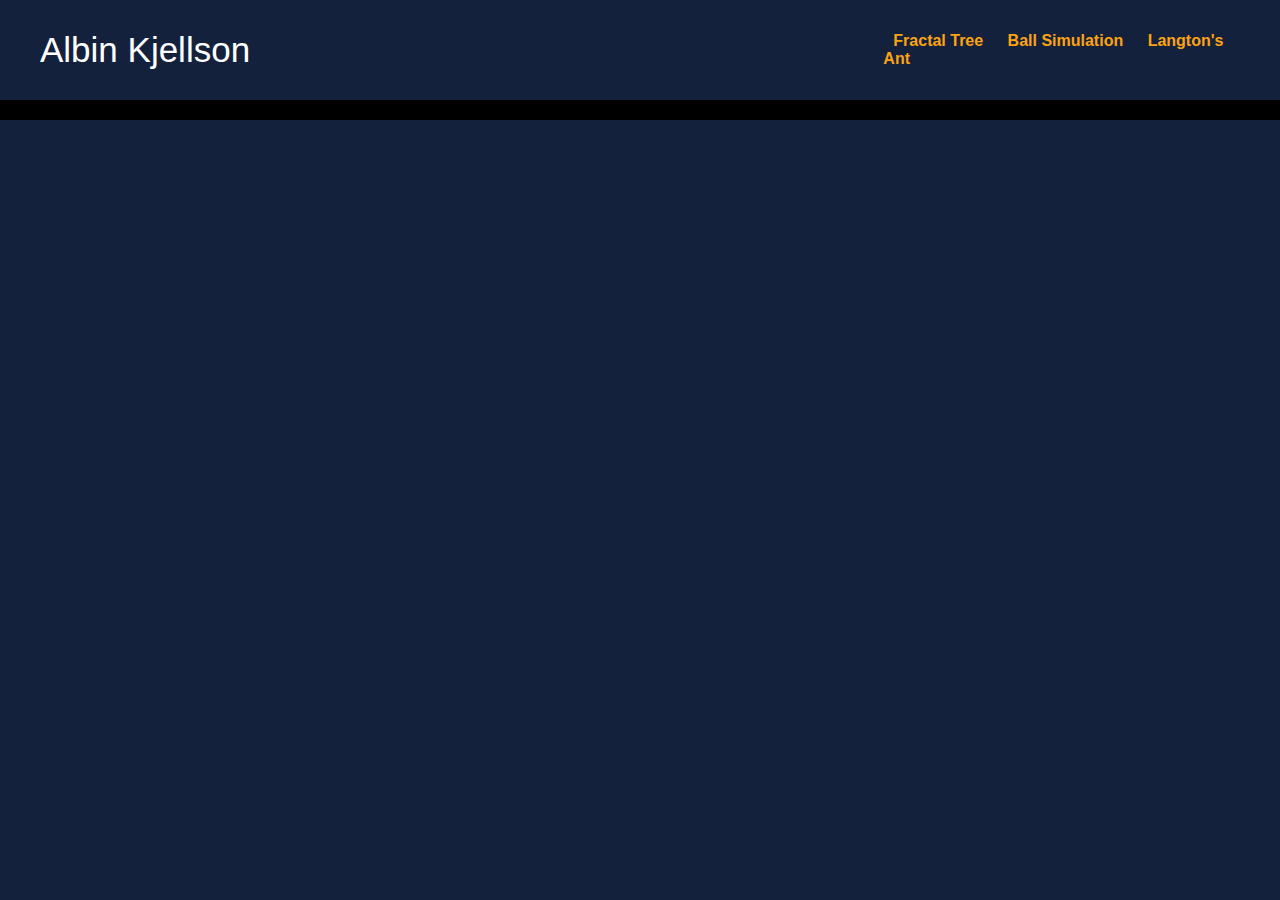
==== ball-simulation/ball-sim.html @ fb3455a8 "Initial commit" ====
<html lang="en">
<head>
	<meta charset="UTF-8">
	<meta name="viewport" content="width=device-width, initial-scale=1.0">
	<title>Bouncing Balls</title>
	<link rel="stylesheet" href="ball-sim.css">
	<link rel="stylesheet" href="../home-page/header.css">
</head>
<body>
	<div id="header" class="flex-container">
		<div class="header-item">
			<a id="name" href="../home-page/index.html">Albin Kjellson</a>
		</div>
		<div class="header-item"></div>
		<div id=links class="header-item">
			<a href="../fractal-tree/fractal-tree.html">Fractal Tree</a>
			<a href="../ball-simulation/ball-sim.html">Ball Simulation</a>
			<a href="../langtons-ant/langtons-ant.html">Langton's Ant</a>
		</div>
	</div>
	<div id="content"></div>
	<script src="ball-sim.js"></script>
</body>
</html>
---- ball-simulation/ball-sim.css ----
body{
	background-color: black;
	padding: 0;
	margin: 0;
}

#content{
	margin: auto;
}

#canvas{
	background-color: #14213D;
}
---- home-page/header.css ----
body{
	padding: 0px;
	margin: 0px;
	font-family: Arial, Helvetica, sans-serif;
}

#header{
	background-color: #14213d;
	height: 100;
	margin: 0px 0px 20px 0px;
}

.flex-container{
	display: flex;
	justify-content: flex-end;
	align-items: center;
}

.header-item{
	width: 500px;
	margin: 30px;
}

#name{
	color: #ffffff;
	font-size: 35px;
	font-weight: normal;
}

a{
	color: #fca311;
	margin: 10px;
	text-decoration: none;
	font-size: 16px;
	font-weight: bold;
}

a:hover{
	color: #ffffff;
}
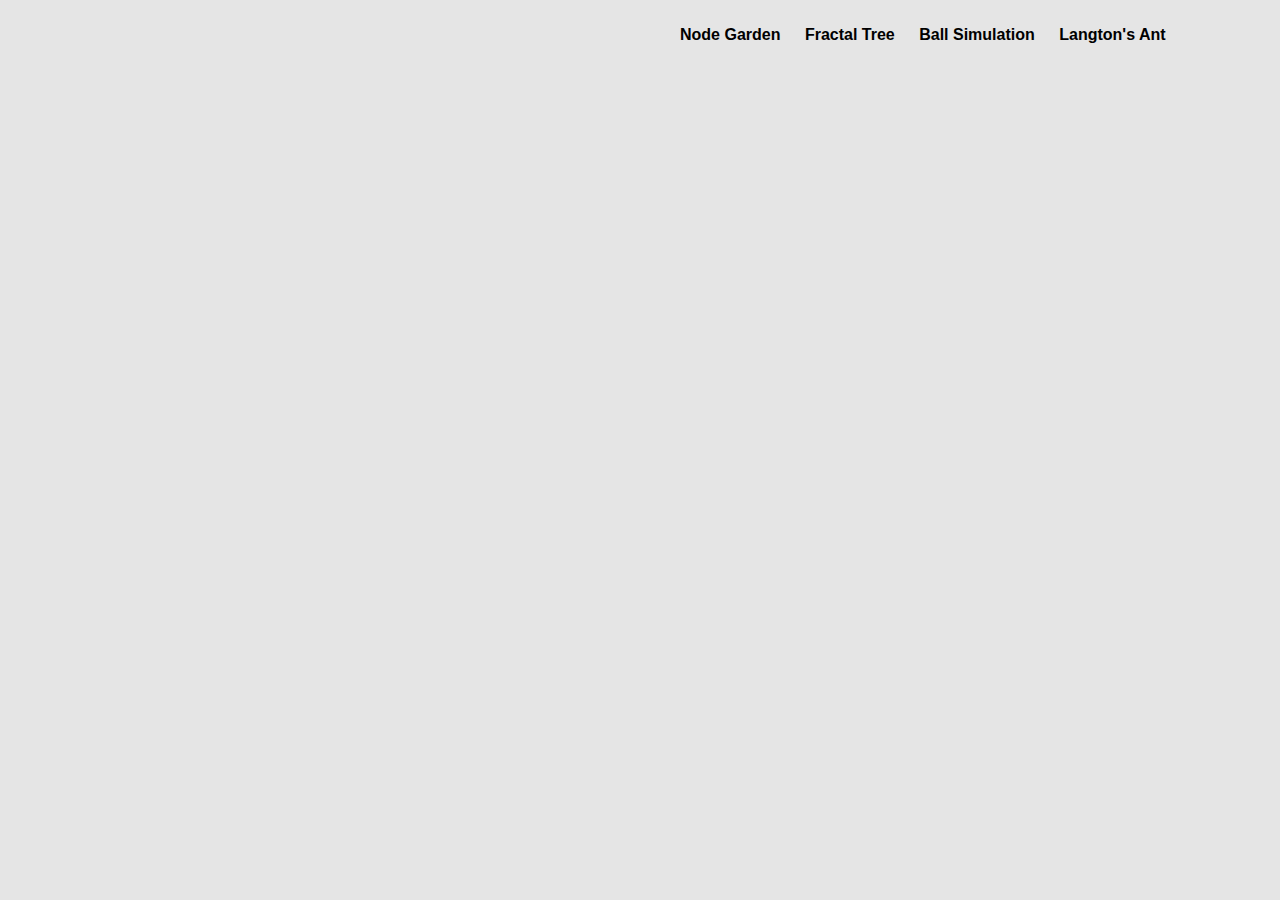
==== commit 9815134f: "Design changes" ====
--- a/ball-simulation/ball-sim.html
+++ b/ball-simulation/ball-sim.html
@@ -4,15 +4,13 @@
 	<meta name="viewport" content="width=device-width, initial-scale=1.0">
 	<title>Bouncing Balls</title>
 	<link rel="stylesheet" href="ball-sim.css">
-	<link rel="stylesheet" href="../home-page/header.css">
+	<link rel="stylesheet" href="../header.css">
 </head>
 <body>
 	<div id="header" class="flex-container">
-		<div class="header-item">
-			<a id="name" href="../home-page/index.html">Albin Kjellson</a>
-		</div>
 		<div class="header-item"></div>
 		<div id=links class="header-item">
+			<a href="../index.html">Node Garden</a>
 			<a href="../fractal-tree/fractal-tree.html">Fractal Tree</a>
 			<a href="../ball-simulation/ball-sim.html">Ball Simulation</a>
 			<a href="../langtons-ant/langtons-ant.html">Langton's Ant</a>
--- a/ball-simulation/ball-sim.css
+++ b/ball-simulation/ball-sim.css
@@ -1,5 +1,5 @@
 body{
-	background-color: black;
+	background-color: #e5e5e5;
 	padding: 0;
 	margin: 0;
 }
@@ -9,5 +9,5 @@
 }
 
 #canvas{
-	background-color: #14213D;
+	background-color: #e5e5e5;
 }--- a/header.css
+++ b/header.css
@@ -0,0 +1,38 @@
+body{
+	padding: 0px;
+	margin: 0px;
+	font-family: Arial, Helvetica, sans-serif;
+}
+
+#header{
+	height: 70px;
+}
+
+.flex-container{
+	display: flex;
+	justify-content: flex-end;
+	align-items: center;
+}
+
+.header-item{
+	width: 600px;
+	margin: 30px;
+}
+
+#name{
+	color: #ffffff;
+	font-size: 35px;
+	font-weight: normal;
+}
+
+a{
+	color: #000000;
+	margin: 10px;
+	text-decoration: none;
+	font-size: 16px;
+	font-weight: bold;
+}
+
+a:hover{
+	color: #ffffff;
+}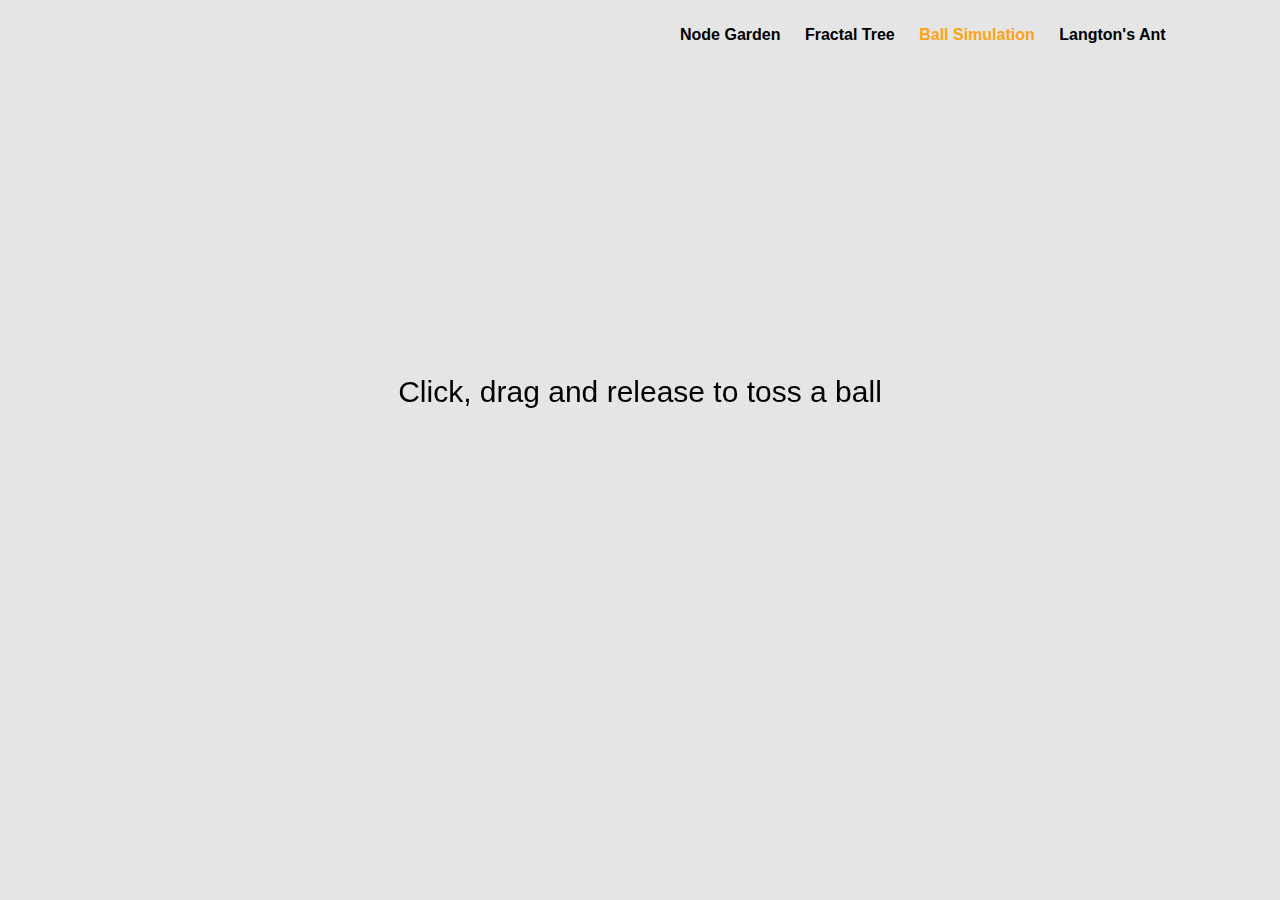
==== commit 44741484: "Added descriptive text for ball simulation and highlighting on selected page" ====
--- a/ball-simulation/ball-sim.html
+++ b/ball-simulation/ball-sim.html
@@ -12,7 +12,7 @@
 		<div id=links class="header-item">
 			<a href="../index.html">Node Garden</a>
 			<a href="../fractal-tree/fractal-tree.html">Fractal Tree</a>
-			<a href="../ball-simulation/ball-sim.html">Ball Simulation</a>
+			<a id="selected" href="../ball-simulation/ball-sim.html">Ball Simulation</a>
 			<a href="../langtons-ant/langtons-ant.html">Langton's Ant</a>
 		</div>
 	</div>
--- a/ball-simulation/ball-sim.css
+++ b/ball-simulation/ball-sim.css
@@ -10,4 +10,8 @@
 
 #canvas{
 	background-color: #e5e5e5;
+}
+
+#selected{
+	color: #fca311;
 }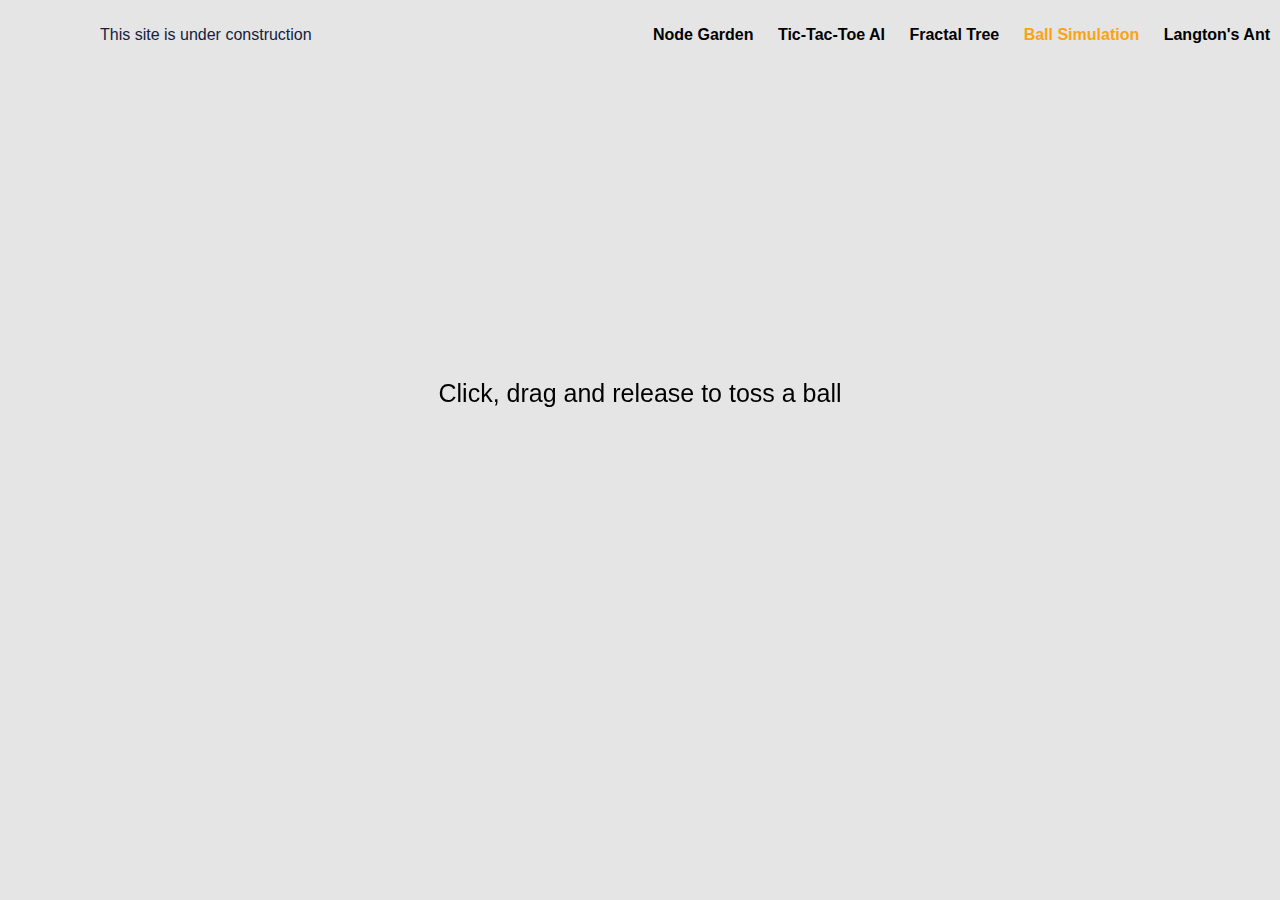
==== commit 8b29292d: "Added info text to header of pages" ====
--- a/ball-simulation/ball-sim.html
+++ b/ball-simulation/ball-sim.html
@@ -8,9 +8,11 @@
 </head>
 <body>
 	<div id="header" class="flex-container">
+		<div id=info class="header-item">This site is under construction</div>
 		<div class="header-item"></div>
 		<div id=links class="header-item">
 			<a href="../index.html">Node Garden</a>
+			<a href="../tic-tac-toe/tic-tac-toe.html">Tic-Tac-Toe AI</a>
 			<a href="../fractal-tree/fractal-tree.html">Fractal Tree</a>
 			<a id="selected" href="../ball-simulation/ball-sim.html">Ball Simulation</a>
 			<a href="../langtons-ant/langtons-ant.html">Langton's Ant</a>
--- a/header.css
+++ b/header.css
@@ -14,9 +14,11 @@
 	align-items: center;
 }
 
-.header-item{
-	width: 600px;
-	margin: 30px;
+#info{
+	flex-grow: 2;
+	color: #14213D;
+	margin-left: 100px;
+	font-family: Arial, Helvetica, sans-serif;
 }
 
 #name{
@@ -25,11 +27,22 @@
 	font-weight: normal;
 }
 
+@media (min-width: 800px) { 
+	a{
+		font-size: 16px;
+	}
+}
+
+@media (max-width: 800px) { 
+	a{
+		font-size: 10px;
+	}
+}
+
 a{
 	color: #000000;
 	margin: 10px;
 	text-decoration: none;
-	font-size: 16px;
 	font-weight: bold;
 }
 
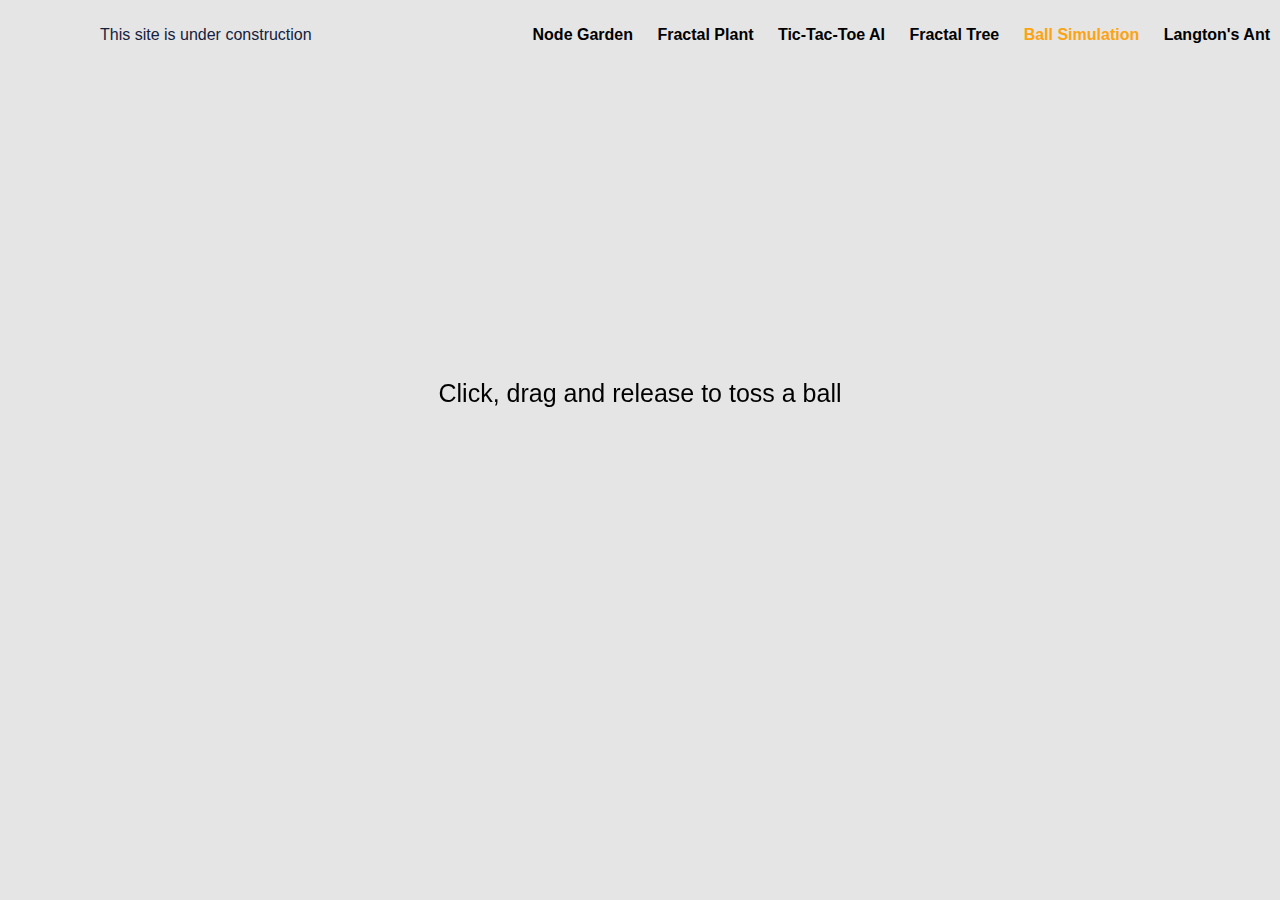
==== commit 22896788: "Added fractal plant" ====
--- a/ball-simulation/ball-sim.html
+++ b/ball-simulation/ball-sim.html
@@ -12,6 +12,7 @@
 		<div class="header-item"></div>
 		<div id=links class="header-item">
 			<a href="../index.html">Node Garden</a>
+			<a href="../fractal-plant/fractal-plant.html">Fractal Plant</a>
 			<a href="../tic-tac-toe/tic-tac-toe.html">Tic-Tac-Toe AI</a>
 			<a href="../fractal-tree/fractal-tree.html">Fractal Tree</a>
 			<a id="selected" href="../ball-simulation/ball-sim.html">Ball Simulation</a>
--- a/header.css
+++ b/header.css
@@ -27,6 +27,10 @@
 	font-weight: normal;
 }
 
+#selected{
+	color: #fca311;
+}
+
 @media (min-width: 800px) { 
 	a{
 		font-size: 16px;
